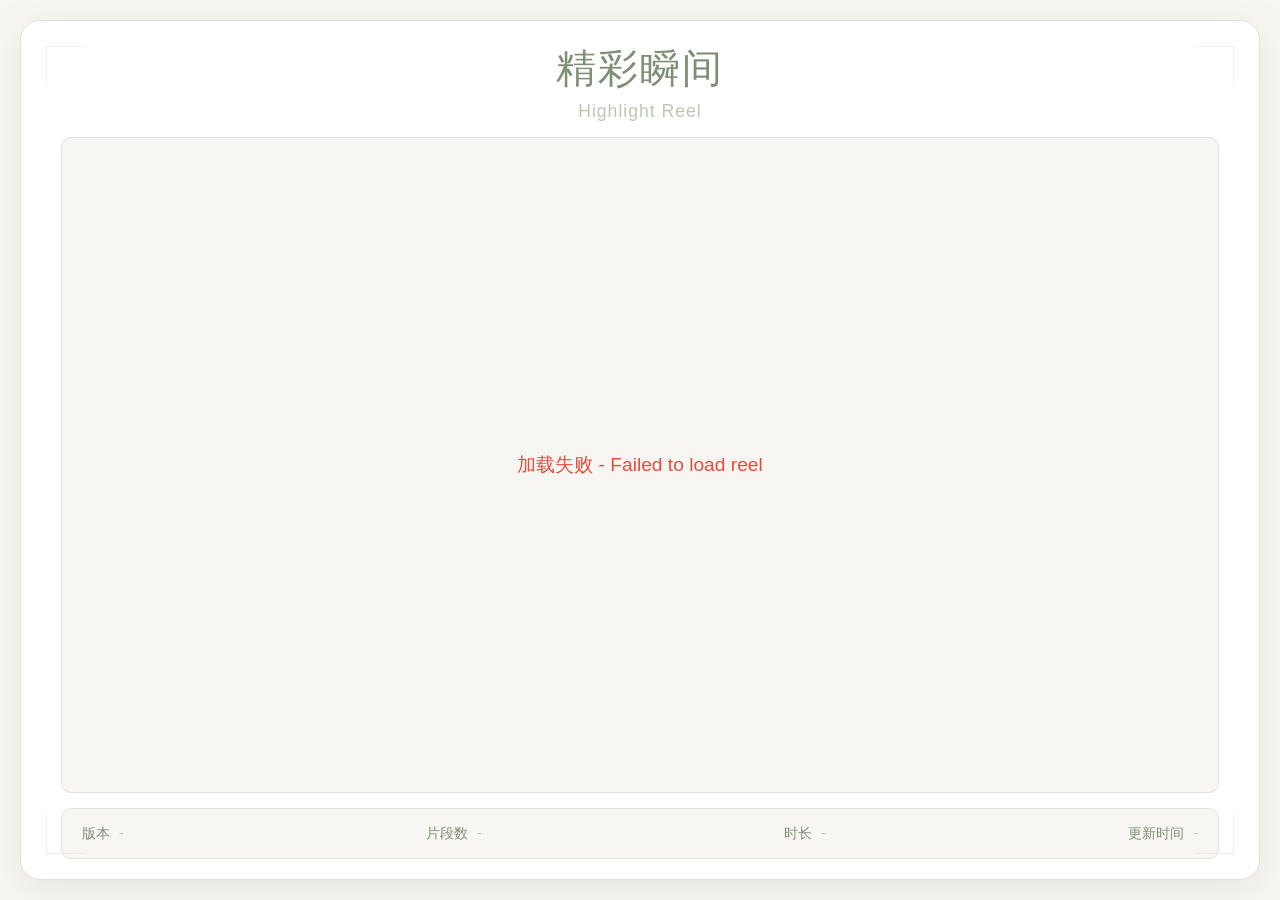
==== public/reel.html @ 2348fe74 "add reel page and reel APIs to worker" ====
<!DOCTYPE html>
<html lang="zh-CN">
<head>
    <meta charset="UTF-8">
    <meta name="viewport" content="width=device-width, initial-scale=1.0">
    <title>精彩瞬间 - Highlight Reel</title>
    <style>
        * {
            margin: 0;
            padding: 0;
            box-sizing: border-box;
        }

        body {
            background: #F8F6F2;
            font-family: 'Microsoft YaHei', SimHei, PingFang SC, Noto Sans CJK, sans-serif;
            height: 100vh;
            display: flex;
            flex-direction: column;
            padding: 20px;
            overflow: hidden;
        }

        .container {
            background: #FFFFFF;
            border-radius: 20px;
            padding: 20px 40px;
            box-shadow: 0 10px 40px rgba(126, 143, 116, 0.15);
            max-width: 1400px;
            width: 100%;
            flex: 1;
            display: flex;
            flex-direction: column;
            border: 1px solid #DCE5DA;
            position: relative;
        }

        h1 {
            text-align: center;
            color: #7E8F74;
            margin-bottom: 5px;
            font-size: 2.5em;
            flex-shrink: 0;
            font-weight: 300;
            letter-spacing: 2px;
        }

        .subtitle {
            text-align: center;
            color: #BBC7B4;
            margin-bottom: 15px;
            font-size: 1.1em;
            flex-shrink: 0;
            font-weight: 300;
            letter-spacing: 1px;
        }

        .video-wrapper {
            flex: 1;
            min-height: 0;
            background: #F8F6F2;
            border-radius: 10px;
            border: 1px solid #DCE5DA;
            display: flex;
            align-items: center;
            justify-content: center;
            overflow: hidden;
        }

        video {
            width: 100%;
            height: 100%;
            object-fit: contain;
        }

        .info-bar {
            display: flex;
            justify-content: space-between;
            align-items: center;
            margin-top: 15px;
            padding: 15px 20px;
            background: #F8F6F2;
            border-radius: 10px;
            border: 1px solid #DCE5DA;
            flex-shrink: 0;
        }

        .info-item {
            color: #7E8F74;
            font-size: 0.9em;
            font-weight: 300;
        }

        .info-item span {
            color: #BBC7B4;
            margin-left: 5px;
        }

        .loading {
            text-align: center;
            color: #BBC7B4;
            font-size: 1.2em;
            font-weight: 300;
        }

        .error {
            text-align: center;
            color: #e74c3c;
            font-size: 1.2em;
            font-weight: 300;
        }

        .corner-decoration {
            position: absolute;
            width: 40px;
            height: 40px;
            border: 1px solid #DCE5DA;
            opacity: 0.5;
        }

        .corner-decoration.top-left {
            top: 25px;
            left: 25px;
            border-right: none;
            border-bottom: none;
        }

        .corner-decoration.top-right {
            top: 25px;
            right: 25px;
            border-left: none;
            border-bottom: none;
        }

        .corner-decoration.bottom-left {
            bottom: 25px;
            left: 25px;
            border-right: none;
            border-top: none;
        }

        .corner-decoration.bottom-right {
            bottom: 25px;
            right: 25px;
            border-left: none;
            border-top: none;
        }
    </style>
</head>
<body>
    <div class="container">
        <div class="corner-decoration top-left"></div>
        <div class="corner-decoration top-right"></div>
        <div class="corner-decoration bottom-left"></div>
        <div class="corner-decoration bottom-right"></div>

        <h1>精彩瞬间</h1>
        <p class="subtitle">Highlight Reel</p>

        <div class="video-wrapper" id="video-wrapper">
            <div class="loading">加载中... Loading...</div>
        </div>

        <div class="info-bar">
            <div class="info-item">版本 <span id="version">-</span></div>
            <div class="info-item">片段数 <span id="segment-count">-</span></div>
            <div class="info-item">时长 <span id="duration">-</span></div>
            <div class="info-item">更新时间 <span id="updated-at">-</span></div>
        </div>
    </div>

    <script>
        const WORKER_API_URL = '/api/reel/current';
        const POLL_INTERVAL = 30000; // 30 seconds

        let currentReelUrl = null;
        let currentVersion = null;

        async function loadReel() {
            try {
                const response = await fetch(WORKER_API_URL);
                const data = await response.json();

                if (data.error) {
                    showError('暂无精彩瞬间 - No highlight reel available yet');
                    return;
                }

                // Check if there's a new version
                if (data.version !== currentVersion) {
                    currentVersion = data.version;
                    currentReelUrl = data.reel_url;

                    // Update video
                    const videoWrapper = document.getElementById('video-wrapper');
                    videoWrapper.innerHTML = `<video controls autoplay loop><source src="${data.reel_url}" type="video/mp4"></video>`;

                    // Update info
                    document.getElementById('version').textContent = `v${data.version}`;
                    document.getElementById('segment-count').textContent = data.segment_count;
                    document.getElementById('duration').textContent = formatDuration(data.total_duration_ms);
                    document.getElementById('updated-at').textContent = formatTime(data.created_at);

                    console.log(`Loaded reel v${data.version}`);
                }
            } catch (error) {
                console.error('Failed to load reel:', error);
                showError('加载失败 - Failed to load reel');
            }
        }

        function showError(message) {
            const videoWrapper = document.getElementById('video-wrapper');
            videoWrapper.innerHTML = `<div class="error">${message}</div>`;
        }

        function formatDuration(ms) {
            const seconds = Math.floor(ms / 1000);
            const minutes = Math.floor(seconds / 60);
            const remainingSeconds = seconds % 60;
            return `${minutes}:${remainingSeconds.toString().padStart(2, '0')}`;
        }

        function formatTime(isoString) {
            const date = new Date(isoString);
            return date.toLocaleTimeString('zh-CN', { hour: '2-digit', minute: '2-digit' });
        }

        // Initial load
        loadReel();

        // Poll for updates
        setInterval(loadReel, POLL_INTERVAL);
    </script>
</body>
</html>
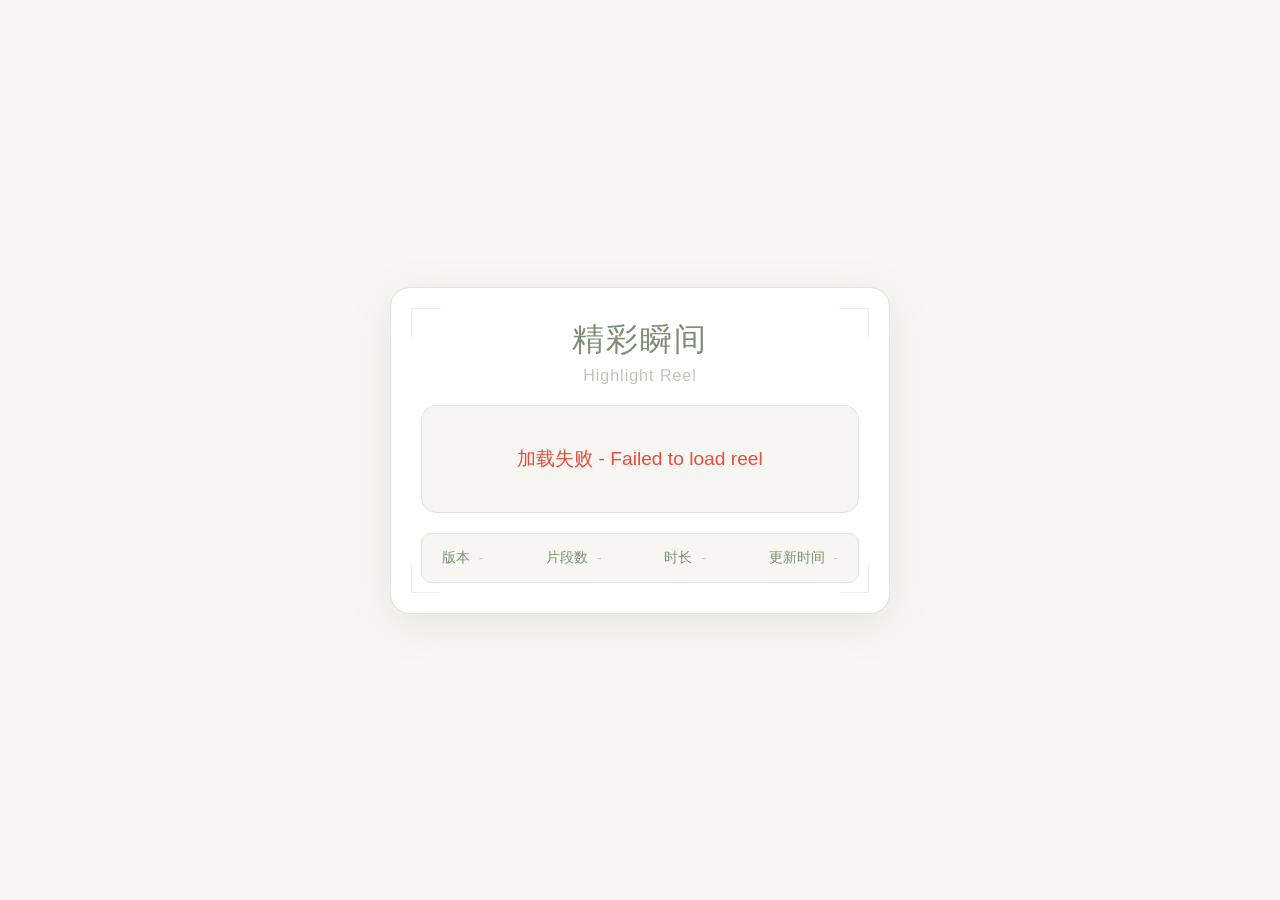
==== commit c8a7d8d0: "reel page v2" ====
--- a/public/reel.html
+++ b/public/reel.html
@@ -17,6 +17,8 @@
             height: 100vh;
             display: flex;
             flex-direction: column;
+            align-items: center;
+            justify-content: center;
             padding: 20px;
             overflow: hidden;
         }
@@ -24,13 +26,13 @@
         .container {
             background: #FFFFFF;
             border-radius: 20px;
-            padding: 20px 40px;
+            padding: 30px;
             box-shadow: 0 10px 40px rgba(126, 143, 116, 0.15);
-            max-width: 1400px;
+            max-width: 500px;
             width: 100%;
-            flex: 1;
             display: flex;
             flex-direction: column;
+            align-items: center;
             border: 1px solid #DCE5DA;
             position: relative;
         }
@@ -39,7 +41,7 @@
             text-align: center;
             color: #7E8F74;
             margin-bottom: 5px;
-            font-size: 2.5em;
+            font-size: 2em;
             flex-shrink: 0;
             font-weight: 300;
             letter-spacing: 2px;
@@ -48,46 +50,72 @@
         .subtitle {
             text-align: center;
             color: #BBC7B4;
-            margin-bottom: 15px;
-            font-size: 1.1em;
+            margin-bottom: 20px;
+            font-size: 1em;
             flex-shrink: 0;
             font-weight: 300;
             letter-spacing: 1px;
         }
 
         .video-wrapper {
-            flex: 1;
-            min-height: 0;
+            width: 100%;
+            max-height: 70vh;
             background: #F8F6F2;
-            border-radius: 10px;
+            border-radius: 15px;
             border: 1px solid #DCE5DA;
             display: flex;
             align-items: center;
             justify-content: center;
             overflow: hidden;
+            position: relative;
         }
 
         video {
-            width: 100%;
-            height: 100%;
+            max-height: 70vh;
+            max-width: 100%;
             object-fit: contain;
+            border-radius: 15px;
+        }
+
+        .mute-button {
+            position: absolute;
+            bottom: 20px;
+            right: 20px;
+            background: rgba(126, 143, 116, 0.8);
+            color: white;
+            border: none;
+            border-radius: 50%;
+            width: 50px;
+            height: 50px;
+            cursor: pointer;
+            font-size: 24px;
+            display: flex;
+            align-items: center;
+            justify-content: center;
+            transition: background 0.3s;
+            z-index: 10;
+        }
+
+        .mute-button:hover {
+            background: rgba(126, 143, 116, 1);
         }
 
         .info-bar {
             display: flex;
             justify-content: space-between;
             align-items: center;
-            margin-top: 15px;
+            margin-top: 20px;
             padding: 15px 20px;
             background: #F8F6F2;
             border-radius: 10px;
             border: 1px solid #DCE5DA;
             flex-shrink: 0;
+            width: 100%;
         }
 
         .info-item {
             color: #7E8F74;
-            font-size: 0.9em;
+            font-size: 0.85em;
             font-weight: 300;
         }
 
@@ -101,6 +129,7 @@
             color: #BBC7B4;
             font-size: 1.2em;
             font-weight: 300;
+            padding: 40px;
         }
 
         .error {
@@ -108,40 +137,41 @@
             color: #e74c3c;
             font-size: 1.2em;
             font-weight: 300;
+            padding: 40px;
         }
 
         .corner-decoration {
             position: absolute;
-            width: 40px;
-            height: 40px;
+            width: 30px;
+            height: 30px;
             border: 1px solid #DCE5DA;
             opacity: 0.5;
         }
 
         .corner-decoration.top-left {
-            top: 25px;
-            left: 25px;
+            top: 20px;
+            left: 20px;
             border-right: none;
             border-bottom: none;
         }
 
         .corner-decoration.top-right {
-            top: 25px;
-            right: 25px;
+            top: 20px;
+            right: 20px;
             border-left: none;
             border-bottom: none;
         }
 
         .corner-decoration.bottom-left {
-            bottom: 25px;
-            left: 25px;
+            bottom: 20px;
+            left: 20px;
             border-right: none;
             border-top: none;
         }
 
         .corner-decoration.bottom-right {
-            bottom: 25px;
-            right: 25px;
+            bottom: 20px;
+            right: 20px;
             border-left: none;
             border-top: none;
         }
@@ -193,7 +223,27 @@
 
                     // Update video
                     const videoWrapper = document.getElementById('video-wrapper');
-                    videoWrapper.innerHTML = `<video controls autoplay loop><source src="${data.reel_url}" type="video/mp4"></video>`;
+                    videoWrapper.innerHTML = `
+                        <video id="reel-video" controls autoplay playsinline>
+                            <source src="${data.reel_url}" type="video/mp4">
+                        </video>
+                        <button class="mute-button" id="mute-btn" title="Unmute">🔇</button>
+                    `;
+
+                    // Add mute button functionality
+                    const video = document.getElementById('reel-video');
+                    const muteBtn = document.getElementById('mute-btn');
+
+                    muteBtn.addEventListener('click', () => {
+                        video.muted = !video.muted;
+                        muteBtn.textContent = video.muted ? '🔇' : '🔊';
+                    });
+
+                    // Auto-unmute on user interaction
+                    video.addEventListener('click', () => {
+                        video.muted = false;
+                        muteBtn.textContent = '🔊';
+                    });
 
                     // Update info
                     document.getElementById('version').textContent = `v${data.version}`;
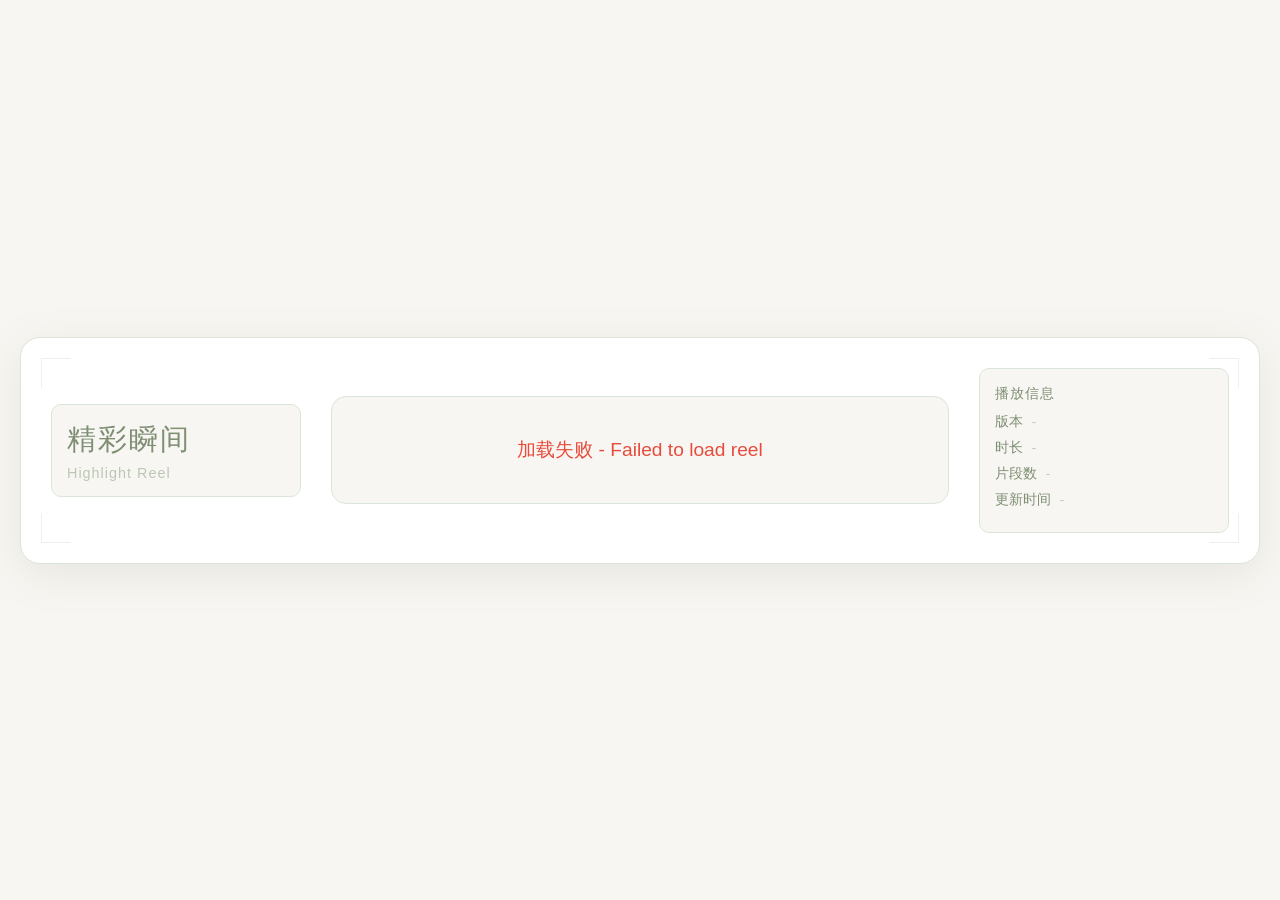
==== commit 085900ee: "reel page v3" ====
--- a/public/reel.html
+++ b/public/reel.html
@@ -16,7 +16,6 @@
             font-family: 'Microsoft YaHei', SimHei, PingFang SC, Noto Sans CJK, sans-serif;
             height: 100vh;
             display: flex;
-            flex-direction: column;
             align-items: center;
             justify-content: center;
             padding: 20px;
@@ -28,38 +27,47 @@
             border-radius: 20px;
             padding: 30px;
             box-shadow: 0 10px 40px rgba(126, 143, 116, 0.15);
-            max-width: 500px;
+            max-width: 1400px;
             width: 100%;
             display: flex;
+            align-items: center;
+            gap: 30px;
+            border: 1px solid #DCE5DA;
+            position: relative;
+        }
+
+        .left-panel {
+            flex: 0 0 250px;
+            display: flex;
             flex-direction: column;
-            align-items: center;
-            border: 1px solid #DCE5DA;
-            position: relative;
+            gap: 20px;
+        }
+
+        .right-panel {
+            flex: 0 0 250px;
+            display: flex;
+            flex-direction: column;
+            gap: 20px;
         }
 
         h1 {
-            text-align: center;
             color: #7E8F74;
             margin-bottom: 5px;
-            font-size: 2em;
-            flex-shrink: 0;
+            font-size: 1.8em;
             font-weight: 300;
             letter-spacing: 2px;
         }
 
         .subtitle {
-            text-align: center;
             color: #BBC7B4;
-            margin-bottom: 20px;
-            font-size: 1em;
-            flex-shrink: 0;
+            font-size: 0.9em;
             font-weight: 300;
             letter-spacing: 1px;
         }
 
         .video-wrapper {
-            width: 100%;
-            max-height: 70vh;
+            flex: 1;
+            max-height: 85vh;
             background: #F8F6F2;
             border-radius: 15px;
             border: 1px solid #DCE5DA;
@@ -71,52 +79,32 @@
         }
 
         video {
-            max-height: 70vh;
+            max-height: 85vh;
             max-width: 100%;
             object-fit: contain;
             border-radius: 15px;
         }
 
-        .mute-button {
-            position: absolute;
-            bottom: 20px;
-            right: 20px;
-            background: rgba(126, 143, 116, 0.8);
-            color: white;
-            border: none;
-            border-radius: 50%;
-            width: 50px;
-            height: 50px;
-            cursor: pointer;
-            font-size: 24px;
-            display: flex;
-            align-items: center;
-            justify-content: center;
-            transition: background 0.3s;
-            z-index: 10;
-        }
-
-        .mute-button:hover {
-            background: rgba(126, 143, 116, 1);
-        }
-
-        .info-bar {
-            display: flex;
-            justify-content: space-between;
-            align-items: center;
-            margin-top: 20px;
-            padding: 15px 20px;
+        .info-panel {
             background: #F8F6F2;
             border-radius: 10px;
             border: 1px solid #DCE5DA;
-            flex-shrink: 0;
-            width: 100%;
+            padding: 15px;
+        }
+
+        .info-panel h3 {
+            color: #7E8F74;
+            font-size: 0.9em;
+            font-weight: 400;
+            margin-bottom: 10px;
+            letter-spacing: 1px;
         }
 
         .info-item {
             color: #7E8F74;
             font-size: 0.85em;
             font-weight: 300;
+            margin-bottom: 8px;
         }
 
         .info-item span {
@@ -184,18 +172,25 @@
         <div class="corner-decoration bottom-left"></div>
         <div class="corner-decoration bottom-right"></div>
 
-        <h1>精彩瞬间</h1>
-        <p class="subtitle">Highlight Reel</p>
+        <div class="left-panel">
+            <div class="info-panel">
+                <h1>精彩瞬间</h1>
+                <p class="subtitle">Highlight Reel</p>
+            </div>
+        </div>
 
         <div class="video-wrapper" id="video-wrapper">
             <div class="loading">加载中... Loading...</div>
         </div>
 
-        <div class="info-bar">
-            <div class="info-item">版本 <span id="version">-</span></div>
-            <div class="info-item">片段数 <span id="segment-count">-</span></div>
-            <div class="info-item">时长 <span id="duration">-</span></div>
-            <div class="info-item">更新时间 <span id="updated-at">-</span></div>
+        <div class="right-panel">
+            <div class="info-panel">
+                <h3>播放信息</h3>
+                <div class="info-item">版本 <span id="version">-</span></div>
+                <div class="info-item">时长 <span id="duration">-</span></div>
+                <div class="info-item">片段数 <span id="segment-count">-</span></div>
+                <div class="info-item">更新时间 <span id="updated-at">-</span></div>
+            </div>
         </div>
     </div>
 
@@ -227,23 +222,7 @@
                         <video id="reel-video" controls autoplay playsinline>
                             <source src="${data.reel_url}" type="video/mp4">
                         </video>
-                        <button class="mute-button" id="mute-btn" title="Unmute">🔇</button>
                     `;
-
-                    // Add mute button functionality
-                    const video = document.getElementById('reel-video');
-                    const muteBtn = document.getElementById('mute-btn');
-
-                    muteBtn.addEventListener('click', () => {
-                        video.muted = !video.muted;
-                        muteBtn.textContent = video.muted ? '🔇' : '🔊';
-                    });
-
-                    // Auto-unmute on user interaction
-                    video.addEventListener('click', () => {
-                        video.muted = false;
-                        muteBtn.textContent = '🔊';
-                    });
 
                     // Update info
                     document.getElementById('version').textContent = `v${data.version}`;
